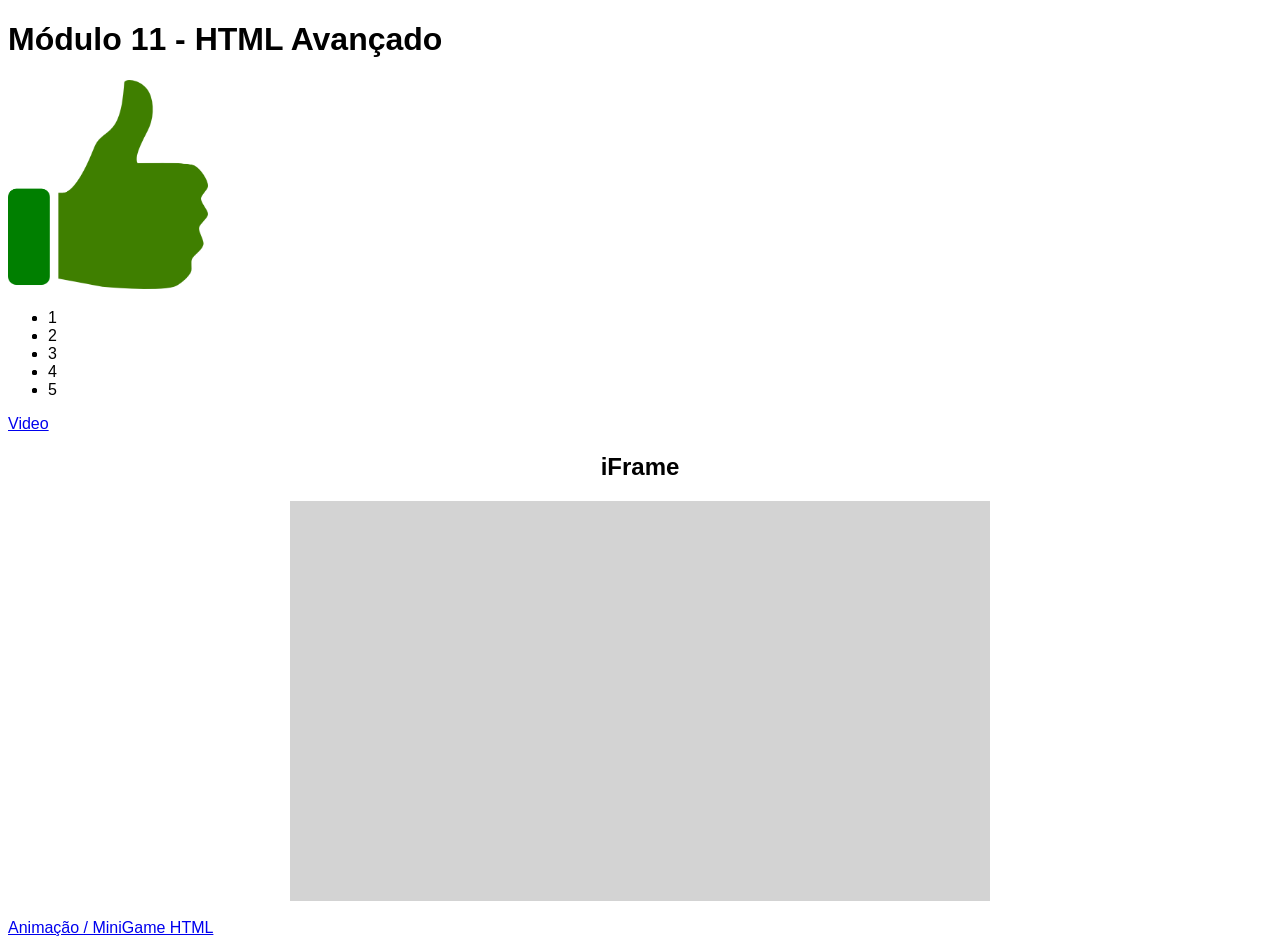
==== m11_HTML-Avancado/index.html @ a1164c99 "Add notes on first half of "Mod11 - HTML Avançado"" ====
<!DOCTYPE html>
<html lang="pt-br">
    <head>
        <meta charset="UTF-8" />
        <meta http-equiv="X-UA-Compatible" content="IE=edge" />
        <meta name="viewport" content="width=device-width, initial-scale=1.0" />
        <link rel="stylesheet" href="style.css" />
        <title>Módulo 11</title>
    </head>
    <body>
        <h1>Módulo 11 - HTML Avançado</h1>

        <img src="./assets/images/thumbs-up.png" id="thumb" />

        <ul id="list" data-num="5"></ul>

        <a href="./video.html">Video</a>

        <div class="iframeContainer">
            <h2>iFrame</h2>
            <iframe src="./video.html"></iframe>
        </div>
        <br />
        <a href="./animacao.html">Animação / MiniGame HTML</a>

        <script src="script.js"></script>
    </body>
</html>
---- m11_HTML-Avancado/style.css ----
* {
    font-family: "Lucida Sans", "Lucida Sans Regular", "Lucida Grande",
        "Lucida Sans Unicode", Geneva, Verdana, sans-serif;
}

img#thumb {
    width: 200px;
}

iframe {
    width: 700px;
    height: 400px;
    border: none;
}

.iframeContainer {
    display: flex;
    flex-direction: column;
    align-items: center;
}
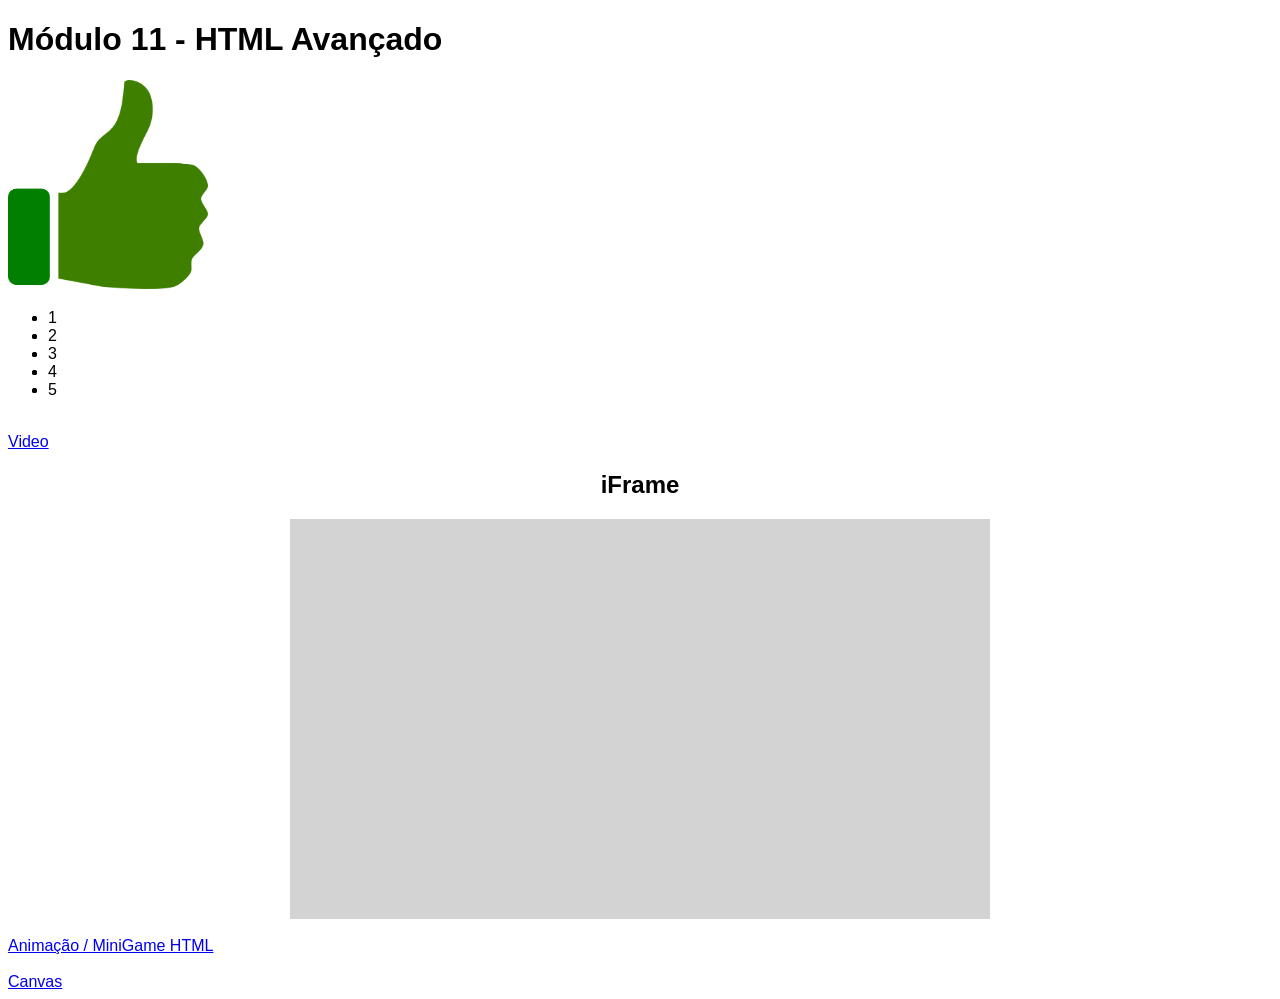
==== commit 5b03c6a2: "End "Mod11 - HTML Avançado"" ====
--- a/m11_HTML-Avancado/index.html
+++ b/m11_HTML-Avancado/index.html
@@ -13,7 +13,7 @@
         <img src="./assets/images/thumbs-up.png" id="thumb" />
 
         <ul id="list" data-num="5"></ul>
-
+        <br />
         <a href="./video.html">Video</a>
 
         <div class="iframeContainer">
@@ -22,6 +22,8 @@
         </div>
         <br />
         <a href="./animacao.html">Animação / MiniGame HTML</a>
+        <br /><br />
+        <a href="./canvas.html">Canvas</a>
 
         <script src="script.js"></script>
     </body>
